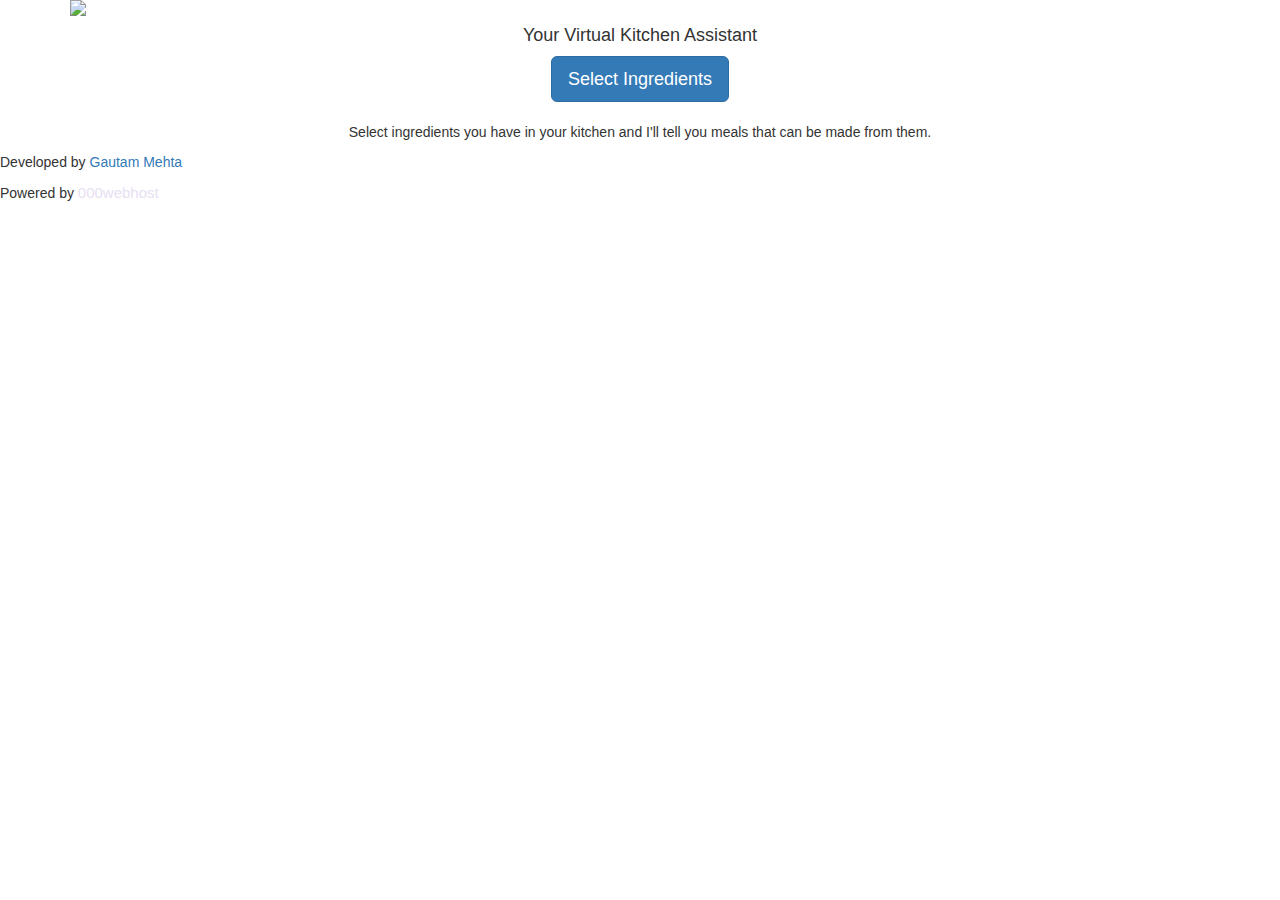
==== index.html @ 67c70178 "Create index.html" ====
<!DOCTYPE html>
<html lang="en">
  
<head>
  
  <title>Bawarchi: Your virtual Kitchen Assistant</title>
  <meta name="viewport" content="width=device-width, initial-scale=1">
  <meta name="description" content="Select ingredients you have in your kitchen and I'll tell you meals that can be made from them.">
  <link href="https://fonts.googleapis.com/css2?family=PT+Sans:ital@1&display=swap" rel="stylesheet">
  <link href="https://fonts.googleapis.com/css2?family=Indie+Flower&display=swap" rel="stylesheet">
  <link rel="stylesheet" href="https://maxcdn.bootstrapcdn.com/bootstrap/3.4.1/css/bootstrap.min.css">
  <link rel="stylesheet" href="style/index.css">
  <script src="https://ajax.googleapis.com/ajax/libs/jquery/3.5.1/jquery.min.js"></script>
  <script src="https://maxcdn.bootstrapcdn.com/bootstrap/3.4.1/js/bootstrap.min.js"></script>
  
</head>

<body>

 <div class="container text-center">
  
  <img src="media/bawarchi.png" class="img-responsive text-center title" />
  <h4 class="text-center subtitle">Your Virtual Kitchen Assistant</h4>
  
  <button type="button" class="btn btn-primary btn-lg text-center selectIngs" onclick=redirect()>Select Ingredients</button>
  <br><br>
  <p class="text-large description">Select ingredients you have in your kitchen and I'll tell you meals that can be made from them.</p>
 </div>
 
 <footer>
<div class="developer">
  <p>Developed by <a id="dev" href="https://api.whatsapp.com/send?phone=919428588428">Gautam Mehta</a></p>
  </div>
<span class="poweredBy fixed-bottom">Powered by <a href="https://000webhost.com" style="color: #e8e0f3;font-size:15px">000webhost</a></span>
</footer>

<script>
    function redirect() {
        window.location.href = "Ingredients.php";
		}
</script>
</body>
</html>
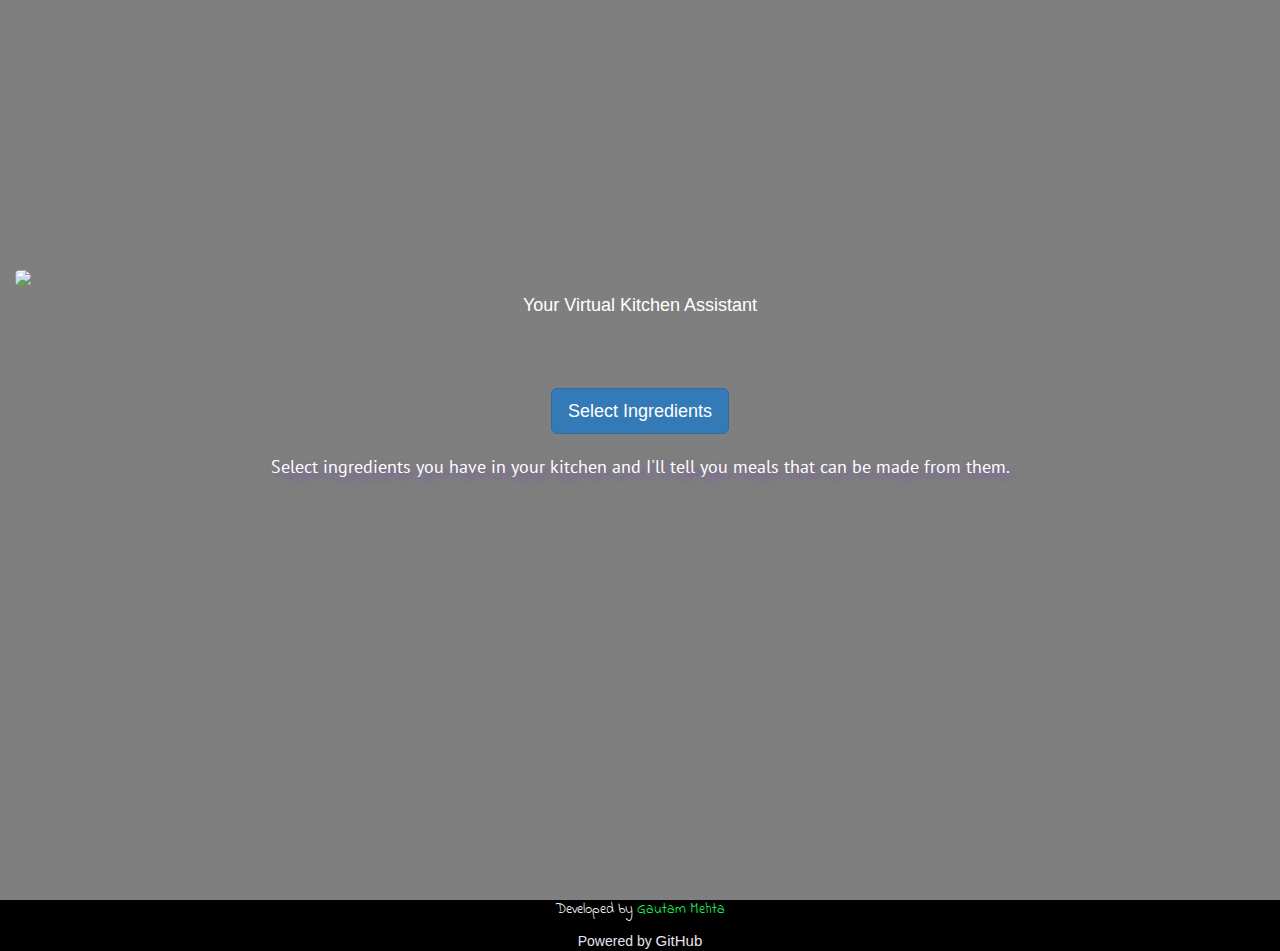
==== commit d05cbf52: "Update index.html" ====
--- a/index.html
+++ b/index.html
@@ -31,7 +31,7 @@
 <div class="developer">
   <p>Developed by <a id="dev" href="https://api.whatsapp.com/send?phone=919428588428">Gautam Mehta</a></p>
   </div>
-<span class="poweredBy fixed-bottom">Powered by <a href="https://000webhost.com" style="color: #e8e0f3;font-size:15px">000webhost</a></span>
+<span class="poweredBy fixed-bottom">Powered by <a href="https://github.com" style="color: #e8e0f3;font-size:15px">GitHub</a></span>
 </footer>
 
 <script>
--- a/style/index.css
+++ b/style/index.css
@@ -0,0 +1,60 @@
+body {
+    margin: 0;
+}
+      .container{
+background-image: linear-gradient(
+      rgba(0, 0, 0, 0.5),
+      rgba(0, 0, 0, 0.5)
+    ), url("../media/cooking.jpg");
+background-repeat: no-repeat;
+background-attachment: fixed;
+background-size: cover;
+height: 100vh;
+width: 100%;
+}
+      
+      
+      .title {
+          margin-top: 30vh;
+          margin-left: auto;
+          margin-right: auto;
+          border-radius: 5px;
+      }
+      .subtitle {
+          color: white;
+      }
+      .selectIngs {
+          margin-top: 5%;
+      }
+      .description {
+          font-size: 125%;
+          color: white;
+          font-family: 'PT Sans', sans-serif;
+          text-shadow: 5px 5px 8px #7b58ae;
+      }
+      .developer {
+          font-family: 'Indie Flower', cursive;
+          color: white;
+      }
+      #dev {
+          color: #19ff5b;
+      }
+      #loaderGif {
+          width: 170px;
+          height: 170px;
+      }
+      footer {
+          display: block;
+   background: black;
+   text-align: center;
+      }
+      .poweredBy {
+          color: #e8e0f3;
+          position:relative;
+          background-color: black;
+          /*margin-left: -75px;
+          bottom: 130px;
+          left: 0px;
+          -ms-transform: rotate(90deg); /* IE 9 * /
+          transform: rotate(90deg);*/
+      }
